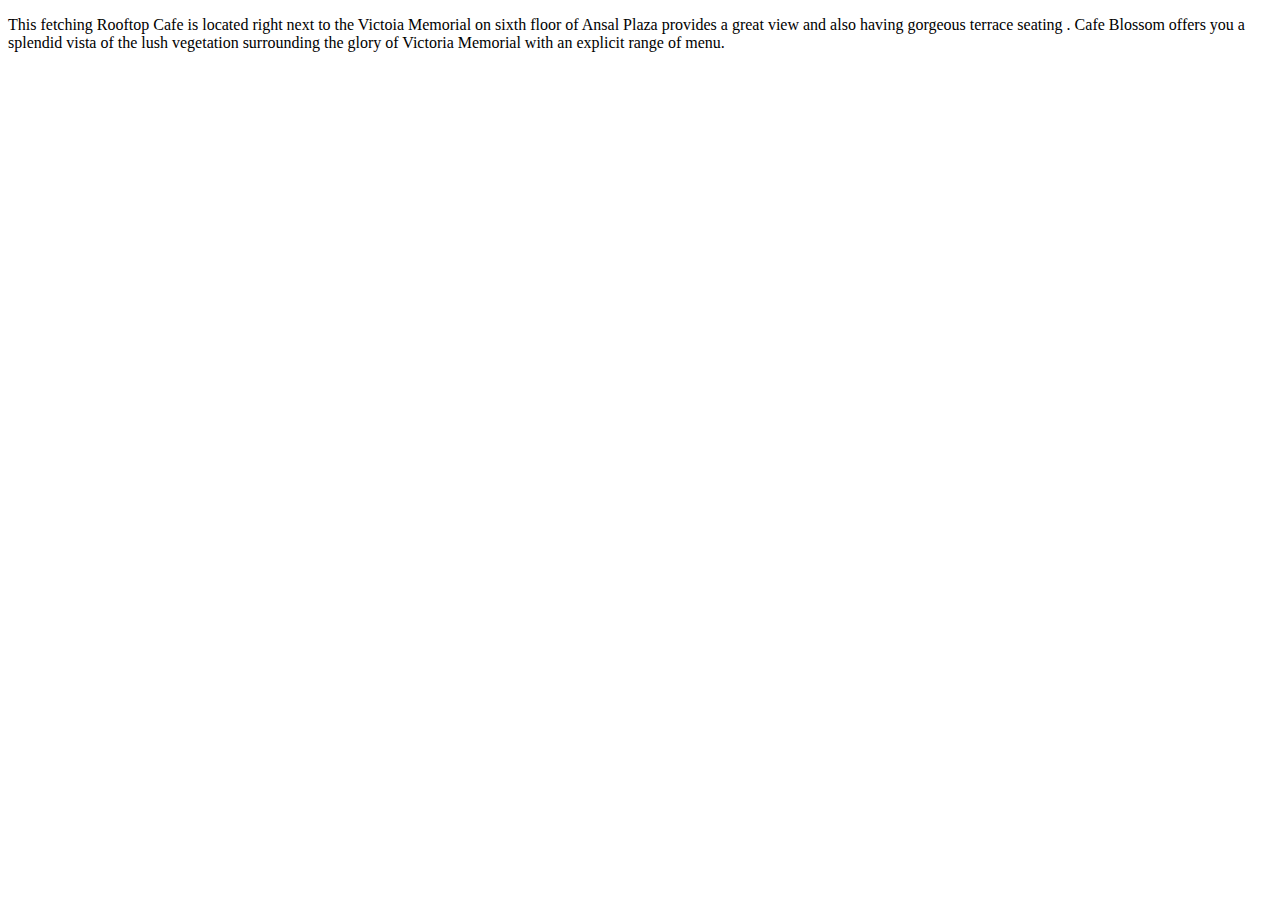
==== about.html @ 6a293cfc "second commit" ====
<!DOCTYPE html>
<html lang="en">
<head>
    <meta charset="UTF-8">
    <meta http-equiv="X-UA-Compatible" content="IE=edge">
    <meta name="viewport" content="width=device-width, initial-scale=1.0">
    <title>About</title>
</head>
<body>
  <p>This fetching Rooftop Cafe is located right next to the Victoia Memorial on sixth floor of Ansal Plaza provides a great view and also having gorgeous terrace seating . Cafe Blossom offers you a splendid vista of the lush vegetation surrounding the  glory of Victoria Memorial with an explicit range of menu. </p>
</html>
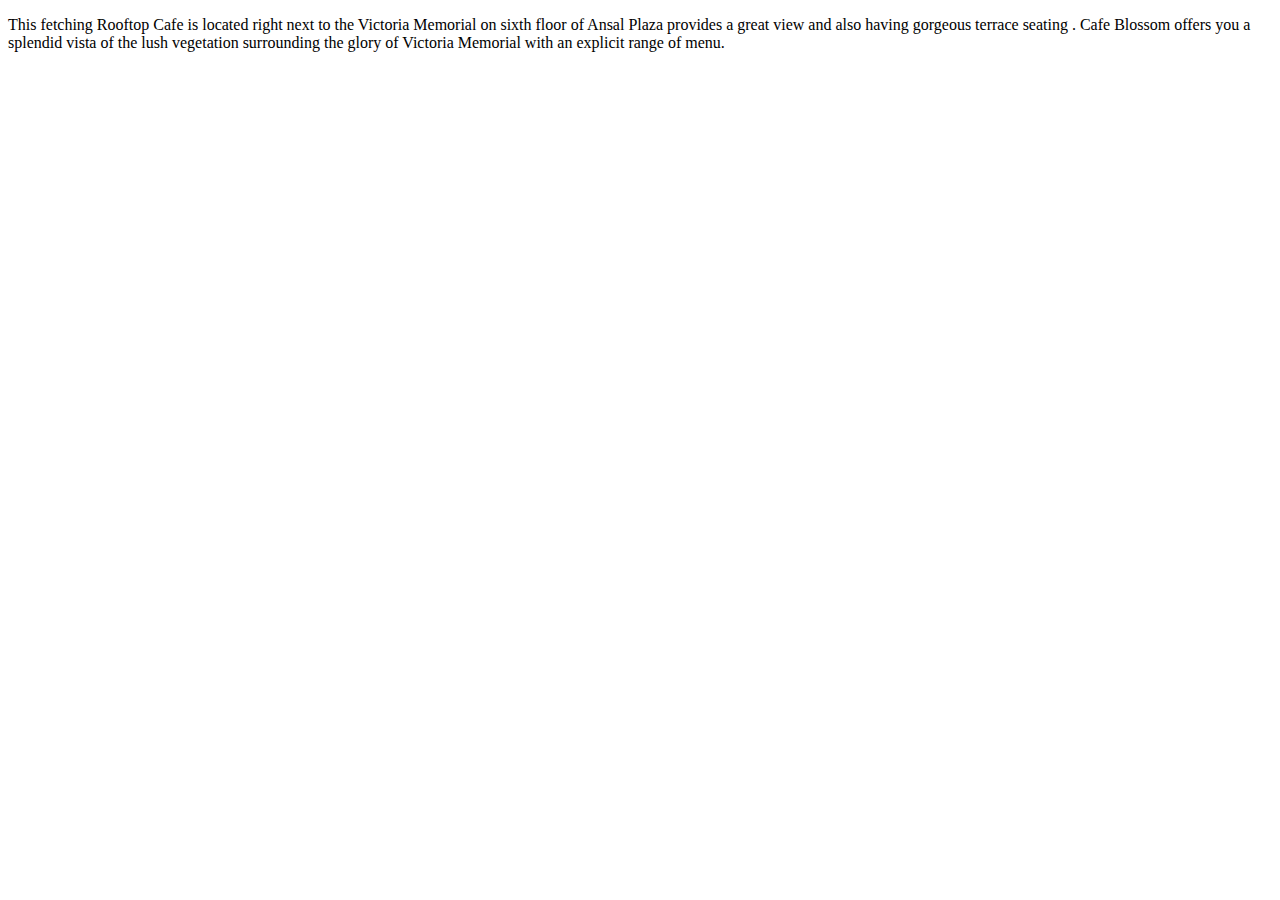
==== commit c28abee0: "third commit" ====
--- a/about.html
+++ b/about.html
@@ -7,5 +7,5 @@
     <title>About</title>
 </head>
 <body>
-  <p>This fetching Rooftop Cafe is located right next to the Victoia Memorial on sixth floor of Ansal Plaza provides a great view and also having gorgeous terrace seating . Cafe Blossom offers you a splendid vista of the lush vegetation surrounding the  glory of Victoria Memorial with an explicit range of menu. </p>
+  <p>This fetching Rooftop Cafe is located right next to the Victoria Memorial on sixth floor of Ansal Plaza provides a great view and also having gorgeous terrace seating . Cafe Blossom offers you a splendid vista of the lush vegetation surrounding the  glory of Victoria Memorial with an explicit range of menu. </p>
 </html>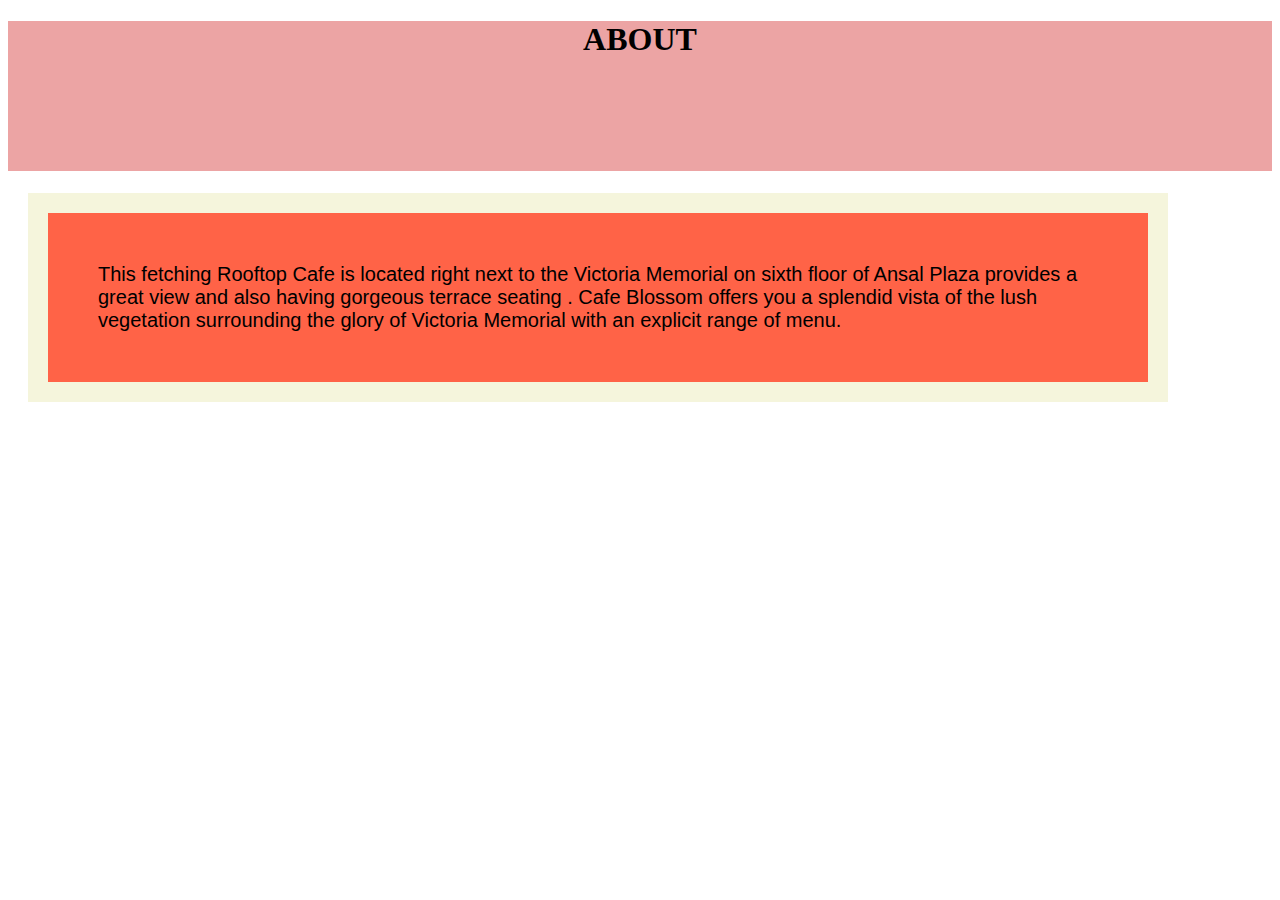
==== commit 8aeb938f: "fourth commit" ====
--- a/about.html
+++ b/about.html
@@ -5,7 +5,10 @@
     <meta http-equiv="X-UA-Compatible" content="IE=edge">
     <meta name="viewport" content="width=device-width, initial-scale=1.0">
     <title>About</title>
+    <link rel="stylesheet type=text/css"href="css3.css">
+    <link rel="preconnect" href="https://fonts.googleapis.com/">
 </head>
 <body>
+  <h1>ABOUT</h1>
   <p>This fetching Rooftop Cafe is located right next to the Victoria Memorial on sixth floor of Ansal Plaza provides a great view and also having gorgeous terrace seating . Cafe Blossom offers you a splendid vista of the lush vegetation surrounding the  glory of Victoria Memorial with an explicit range of menu. </p>
 </html>--- a/css3.css
+++ b/css3.css
@@ -0,0 +1,17 @@
+h1
+{
+   text-align: center;
+   background-color: rgb(236, 164, 164);
+   height:150px;
+}
+p
+{
+   background-color: Tomato;
+   width: 1000px;
+   border: 20px solid beige ;
+   padding: 50px;
+   margin: 20px;
+   font-family: Verdana, Geneva, Tahoma, sans-serif;
+   font-size: 20px;
+}
+p.outset {border-style: outset;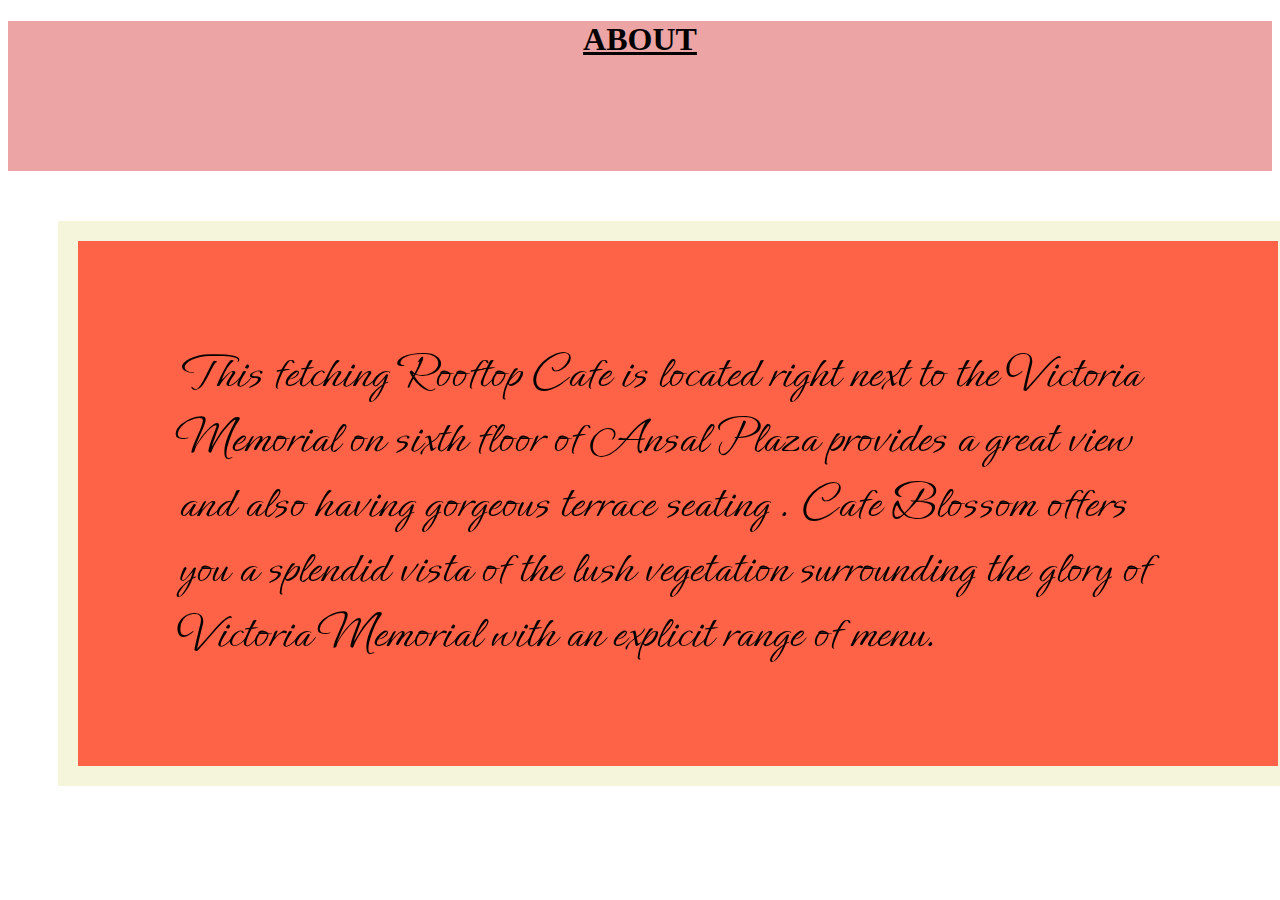
==== commit 39895536: "fourth commit" ====
--- a/about.html
+++ b/about.html
@@ -7,8 +7,11 @@
     <title>About</title>
     <link rel="stylesheet type=text/css"href="css3.css">
     <link rel="preconnect" href="https://fonts.googleapis.com/">
+    <link rel="preconnect" href="https://fonts.googleapis.com">
+<link rel="preconnect" href="https://fonts.gstatic.com" crossorigin>
+<link href="https://fonts.googleapis.com/css2?family=Ephesis&display=swap" rel="stylesheet">
 </head>
 <body>
-  <h1>ABOUT</h1>
+  <h1><u>ABOUT</u></h1>
   <p>This fetching Rooftop Cafe is located right next to the Victoria Memorial on sixth floor of Ansal Plaza provides a great view and also having gorgeous terrace seating . Cafe Blossom offers you a splendid vista of the lush vegetation surrounding the  glory of Victoria Memorial with an explicit range of menu. </p>
 </html>--- a/css3.css
+++ b/css3.css
@@ -9,9 +9,12 @@
    background-color: Tomato;
    width: 1000px;
    border: 20px solid beige ;
-   padding: 50px;
-   margin: 20px;
-   font-family: Verdana, Geneva, Tahoma, sans-serif;
-   font-size: 20px;
+   padding: 100px;
+   margin: 50px;
+   font-family: 'Ephesis', cursive;
+   font-size: 50px;
 }
-p.outset {border-style: outset;+p.outset 
+{
+    border-style: outset;
+}